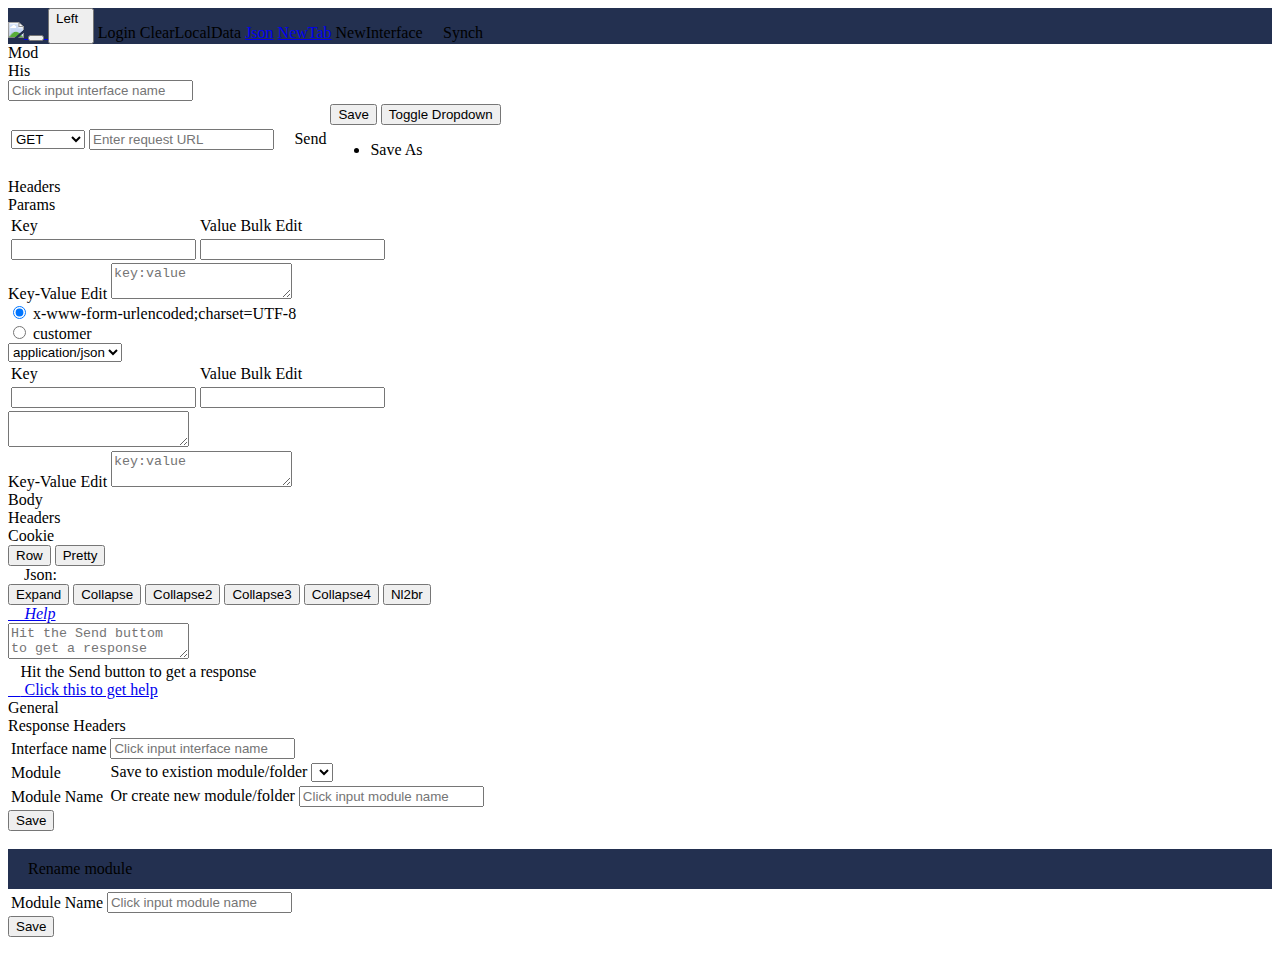
==== chrome/debug.html @ 5e5caae4 "logo采用本地，网络添加超时" ====
<!DOCTYPE html>
<html lang="en">
<head>
    <meta charset="UTF-8">
    <title></title>
	<link href="source/base.css" rel="stylesheet" type="text/css" />
	<link href="source/bootstrap.css" rel="stylesheet" type="text/css" />
	<link href="source/plug.css" rel="stylesheet" type="text/css" />
	<link href="source/jquery-ui.min.css" rel="stylesheet" type="text/css" />
	<link href="source/jquery.jsonview.css" rel="stylesheet" type="text/css" />
</head>
<body>
	<input id="id-page-name" type="hidden" value="debugPage">
	<div class="h40 CFFF pl20 w shadow fixed z10" style="background:#233050;">
		<a id="id-advertisement-href" href="http://api.crap.cn/" target="_blank">
			<img id="id-advertisement-img"  src="logo.png" class="h30 mt4 ml10 fl">
			<button id="id-advertisement-text" class="btn btn-menu btn-sm fl cursor mt5 ml10 ndis"></button>
		</a>

		<button class="btn btn-menu btn-sm fl mr10 mt5 cursor ml20" id="left-enlarge">
			Left &nbsp;<div class="fr mt-1"><i class="iconfont">&#xe605;</i></div>
		</button>
		<!--<a href="more.html" target="_blank" class="btn btn-menu btn-sm fr mr10 mt5">More...</a>-->
		<a id="login-button" target="_blank" class="btn btn-menu btn-sm fr mr10 mt5">Login</a>
		<a id="clear-local-data" target="_blank" class="btn btn-menu btn-sm fr mr10 mt5">ClearLocalData </a>
		<a href="json.html" target="_blank" class="btn btn-menu btn-sm fr mr10 mt5">Json</a>
		<a href="debug.html" target="_blank" class="btn btn-menu btn-sm fr mr10 mt5">NewTab</a>
		<a id="new-interface" target="_blank" class="btn btn-menu btn-sm fr mr10 mt5">NewInterface</a>
		<a id="synch" target="_blank" class="btn btn-menu btn-sm fr mr10 mt5"><i class="iconfont" id="synch-ico">&#xe611;</i> Synch</a>

	</div>

	<div class="w h pt40 fixed min-w900" id="content">

		<!-- *****************************left************************************ -->
		<div id="left" class="BGEEE h m0 fl p0 shadow ofy-a" style="width:18%;">
            <!--接口请求头、参数等切换标签-->
            <div class="bb1 h40 mt40 f12 C555 pt10">
				<div class="bb3 fl w-50 tc h30 cursor" id="modules-title" title="Module">Mod</div>
				<div class="fl w-50 tc h30 cursor" id="historys-title" title="History">His</div>
            </div>
			<!--历史记录 -->
			<div id="historys" class="none w"></div>
			<!--模块-->
			<div id="modules" class="w panel-group mb0" role="tablist"></div>
        </div>
		<!-- ****************************left end*********************************** -->

		<div id="right" class="BGF5 h m0 fr p0 ofy-s fl"  style="width:82%;">

			<!--顶部空白-->
			<div class="BGF9 h40 w"></div>
			<!--标签
			<div class="w h32 bb1 BGF9 f12 lh30">
				<div class="fl ml10 pl10 pr20 C555 top-radius h32 w150 b1 bb0 rel BGF5  of-h">
						<i class="iconfont CAAA f12 abs pos-t5 pos-r5 cursor" onclick="closeMyDialog('myDialog')">&#xe615;</i>
						选人新接口

				</div>
				<div class="fl ml10 pl10 pr20 CAAA top-radius h32 w150 b1 bb0 rel BGF9 of-h mt-1">
						<i class="iconfont CAAA f12 abs pos-t5 pos-r5 cursor" onclick="closeMyDialog('myDialog')">&#xe615;</i>
						人新接口
				</div>
			</div>-->
			<div class="cb"></div>

			<!--参数、头、相应结果-->
			<div class="w h mt10 rel">
				<!--接口标题-->
				<div class="mt10 ml10 fb bl3 f14 pl10 tl pr10">
					<input type="text" class="form-control b0 r2 BGF5 p3 h27" id="interface-name" placeholder="Click input interface name"/>
					<input type="hidden" class="form-control b0 r2 BGF5 p3 h27" id="interface-id" value="-1"/>
					<input type="hidden" class="form-control b0 r2 BGF5 p3 h27" id="module-id" value="-1"/>
				</div>
				<!--接口URL-->
				<table class="w mt10">
						<tr>
							<td class="w100 pr10 pl10">
								<select class="form-control" id="method">
									<option value="GET">GET</option>
									<option value="POST">POST</option>
									<option value="PUT">PUT</option>
									<option value="DELETE">DELETE</option>
								</select>
							</td>
							<td class="pr10">
								<div class="input-group">
								  <input type="text" class="form-control" id="url" placeholder="Enter request URL">
								  <span class="input-group-addon cursor btn-main" id="send"><i class="iconfont">&#xe634;</i> Send</span>
								</div>
							</td>
							<td class="tr w100">
								<div class="btn-group w">
								  <button type="button" class="btn btn-main" id="save-interface">Save</button>
								  <button type="button" class="btn btn-main dropdown-toggle" data-toggle="dropdown" aria-haspopup="true" aria-expanded="false">
									<span class="caret"></span>
									<span class="sr-only">Toggle Dropdown</span>
								  </button>
								  <ul class="dropdown-menu min-w80">
									<li><a id="save-as-interface" class="pl10 pr10 cursor">Save As</a></li>
									<!--<li><a href="#" class="pl10 pr10">Another</a></li>
									<li><a href="#" class="pl10 pr10">Something</a></li>
									<li role="separator" class="divider pl10 pr10"></li>
									<li><a href="#" class="pl10 pr10">Separated</a></li>-->
								  </ul>
								</div>
							</td>
						</tr>
				</table>

				<!--接口请求头、参数等切换标签-->
				<div class="h30 mt10 shadow-b pl10 C555">
					<div class="params-title menu-title" data-stage="headers-div">Headers</div>
                    <div class="params-title menu-title bb3" data-stage="params-div">Params</div>
				</div>

                <!--请求头-->
                <div class="p10 bt1 bb1 none" id="headers-div">
                    <table class="params-headers-table f12 w"  id="headers-table">
					<thead>
							<tr class="fb">
								<td class="p5" style="width:30%">
									Key
								</td>
								<td class="p5" colspan="2">
									 Value
									 <a class="bulk-edit fr mr20 color-main cursor" crap-data-value="headers">Bulk Edit</a>
								</td>
							</tr>
						</thead>
						<tbody>
							<tr class="last">
								<td>
									<input type="text" class="form-control" data-stage="key">
								</td>
								<td>
									<input type="text" class="form-control" data-stage="value">
								</td>
								<td class="w20"><i class="iconfont">&#xe63f;</i></td>
							</tr>
						</tbody>
                    </table>
					
					<div id="headers-bulk-edit-div" class=" f12 none">
							<a class="key-value-edit fr  mr20 color-main cursor fb" crap-data-value="headers">Key-Value Edit</a>
							<textarea id="headers-bulk" class="form-control w BGFFF min-h100 max-w" placeholder="key:value"></textarea>
						</div>
                </div>
				<!--请求头-->

                <!--参数-->
                <div class="bb1" id="params-div">
                    <div id="content-type" class="f12 p10 C999 pl20 none">
						<div class="fl">
							<input type="radio" name="param-type" checked  id="param-type-value"  value="application/x-www-form-urlencoded;charset=UTF-8"> x-www-form-urlencoded;charset=UTF-8&nbsp;&nbsp;&nbsp;
						</div>
						<div class="fl">
							<input type="radio" name="param-type" crap-data="customer" id="customer-type-value" value="application/json"> customer&nbsp;&nbsp;&nbsp;
						</div>
						<select class="form-control none w150 fl table-input" id="customer-type">
							<option value="application/json">application/json</option>
							<option value="text/plain">text/plain</option>
							<option value="application/xml">application/xml</option>

						</select>
						<div class="cb"></div>

					</div>

                    <div class="bt1 p10">
						<table class="params-headers-table f12 w" id="params-table">
							<thead>
							   <tr class="fb">
									<td class="p5" style="width:30%">
										Key
									</td>
									<td class="p5" colspan="2">
										 Value
										 <a class="bulk-edit fr mr20 color-main cursor" crap-data-value="params">Bulk Edit</a>
									</td>
								</tr>
							</thead>
							<tbody>
								<tr class="last">
									<td>
										<input type="text" class="form-control" data-stage="key">
											</td>
									<td>
										<input type="text" class="form-control" data-stage="value">
									</td>
									<td class="w20"><i class="iconfont">&#xe63f;</i></td>
								</tr>
							</tbody>
						</table>

						<div id="customer-div" class=" f12 none">
							<textarea id="customer-value" class="form-control w BGFFF min-h100 max-w" placeholder=""></textarea>
						</div>

						<div id="params-bulk-edit-div" class=" f12 none">
							<a class="key-value-edit fr  mr20 color-main cursor fb" crap-data-value="params">Key-Value Edit</a>
							<textarea id="params-bulk" class="form-control w BGFFF min-h100 max-w" placeholder="key:value"></textarea>
						</div>
                    </div>
                </div>
                <!--参数：end-->

                <!--response-->
				<!--response-title-->
                <div class="bb1 h30 mt10 shadow-b pl10 C555 mb10">
                    <div class="mt10 f14 tl w">
						<div class="response-title menu-title bb3" data-stage="response-body">Body</div>
						<div class="response-title menu-title" data-stage="response-header">Headers</div>
						<div class="response-title menu-title" data-stage="response-cookie">Cookie</div>
						<div class="cb"></div>
					</div>
                </div>

				<!--response-menu-->
				<div class="response-body p10 pb0 pt0">
					<div class="btn-group" role="group">
						<button type="button" class="response-menu btn btn-default btn-xs" id="format-row">Row</button>
						<button type="button" class="response-menu btn btn-default btn-xs" id="format-pretty">Pretty</button>
					</div>
					&nbsp;&nbsp;&nbsp;&nbsp;Json:
					<div class="btn-group" role="group">
						<button type="button" class="response-menu response-json btn btn-default btn-xs" id="json-expand" crap-data-name="expand" crap-data-value="1">Expand</button>
						<button type="button" class="response-menu response-json btn btn-default btn-xs" crap-data-name="collapse" crap-data-value="1">Collapse</button>
						<button type="button" class="response-menu response-json btn btn-default btn-xs" crap-data-name="collapse" crap-data-value="2">Collapse2</button>
						<button type="button" class="response-menu response-json btn btn-default btn-xs" crap-data-name="collapse" crap-data-value="3">Collapse3</button>
						<button type="button" class="response-menu response-json btn btn-default btn-xs" crap-data-name="collapse" crap-data-value="4">Collapse4</button>
						<button type="button" class="response-menu response-json btn btn-default btn-xs" crap-data-name="nl2br" crap-data-value="true">Nl2br</button>
					</div>

					<a class="btn btn-default btn-xs" target="_blank" href="http://api.crap.cn/index.do#/ffff-1492933619469-1017019456-0016/article/detail/ffff-1492933630999-1017019456-0017/ARTICLE/ffff-1492933967111-1017019456-0009
"><i class="iconfont">&#xe63e; Help</i></a>
				</div>
				<!--response-menu:end-->

                <div class="p10 ofy-s min-h400">

					<div class="response-body">
						<!--row-->
						<textarea id="response-row" class="form-control w h BGFFF min-h400 hidden" placeholder="Hit the Send buttom to get a response"></textarea>

						<!--pretty-->
						<div id="response-pretty" class="b1 r5 p10 BGFFF min-h400">
							<div class="tc mt100 C999"><i class="iconfont">&#xe626;</i>Hit the Send button to get a response</div>
							<div class="tc C999">
								<a class="cursor C999" target="_blank" href="http://api.crap.cn/index.do#/ffff-1492933619469-1017019456-0016/article/list/ffff-1492933630999-1017019456-0017/ARTICLE/%E4%BD%BF%E7%94%A8%E5%B8%AE%E5%8A%A9/NULL"><i class="iconfont">&#xe63e;</i> Click this to get help</a>
							</div>
						</div>
					</div>

					<!--header-->
					<div class="response-header b1 r5 p10 min-h400 none BGFFF">
						<div class="fb">General</div>
						<div class="ml20 general"></div>
						<div class="fb mt20">Response Headers</div>
						<div class="ml20 headers"></div>
					</div>

					<!--cookie-->
					<div class="response-cookie b1 r5 p10 min-h400 none BGFFF">
						<table class="table">

						</table>

					</div>

                </div>

			</div>
		</div>
	</div>
	
	<div id="float" class="folat">
		<div class="sk-wave">
			<div class="sk-rect sk-rect1"></div>
			<div class="sk-rect sk-rect2"></div>
			<div class="sk-rect sk-rect3"></div>
			<div class="sk-rect sk-rect4"></div>
			<div class="sk-rect sk-rect5"></div>
		</div>
	</div>
	<div class="tip-div" id="tip-div"></div>
	<div id="fade" class="folat"></div>
	<div id="dialog" class="look-up shadow">
		<div id="dialog-title" class="CFFF f16 shadow dialog-title">
		</div>
		<div id="dialog-content" class="look-up-content b0 f12 tl p30 BGFFF C555">
			<table class="table table-bordered">
				<tr>
					<td>Interface name</td>
					<td>
						<input class="form-control" id="save-interface-name" placeholder="Click input interface name"/>
					</td>
				</tr>
				<tr>
					<td>Module</td>
					<td>
						Save to existion module/folder
						<select class="form-control" id="save-module-id">

						</select>
					</td>
				</tr>
				<tr>
					<td>Module Name</td>
					<td>
						Or create new module/folder
						<input class="form-control" id="save-module-name" placeholder="Click input module name"/>
					</td>
				</tr>

			</table>
			<button type="button" class="btn btn-main fr" id="save-interface-submit">Save</button>

		</div>
		<i class="iconfont i-close CFFF fb f16 close-dialog" crap-data="dialog">&#xe615;</i>
	</div>
	<div id="dialog2" class="look-up shadow">
		<div class="CFFF f16 shadow" style="line-height:40px;padding-left:20px; height:40px; background-color:#233050;">
			Rename module
		</div>
		<div class="look-up-content b0 f12 tl p30 BGFFF C555">
			<table class="table table-bordered">
				<tr>
					<td>Module Name</td>
					<td>
						<input class="form-control" id="rename-module-id" type="hidden"/>
						<input class="form-control" id="rename-module-name" placeholder="Click input module name"/>
					</td>
				</tr>

			</table>
			<button type="button" class="btn btn-main fr" id="save-module-submit">Save</button>

		</div>
		<i class="iconfont i-close CFFF fb f16 close-dialog" crap-data="dialog2">&#xe615;</i>
	</div>

	<script src="source/jquery-1.9.1.min.js"></script>
	<script src="source/bootstrap.js"></script>
	<script src="source/base-dao.js"></script>
	<script src="source/interface-dao.js"></script>
	<script src="source/module-dao.js"></script>
	<script src="source/plug-function.js"></script>
	<script src="source/crapApi.js"></script>
	<script src="source/jquery.jsonview.js"></script>
	<script src="source/json.js"></script>
	<script type="text/javascript" src="source/jquery-ui.min.js"></script>
	<img style="display: none" src="http://debug-acess-statistics.oss-cn-qingdao.aliyuncs.com/ca.gif">
</body>
</html>
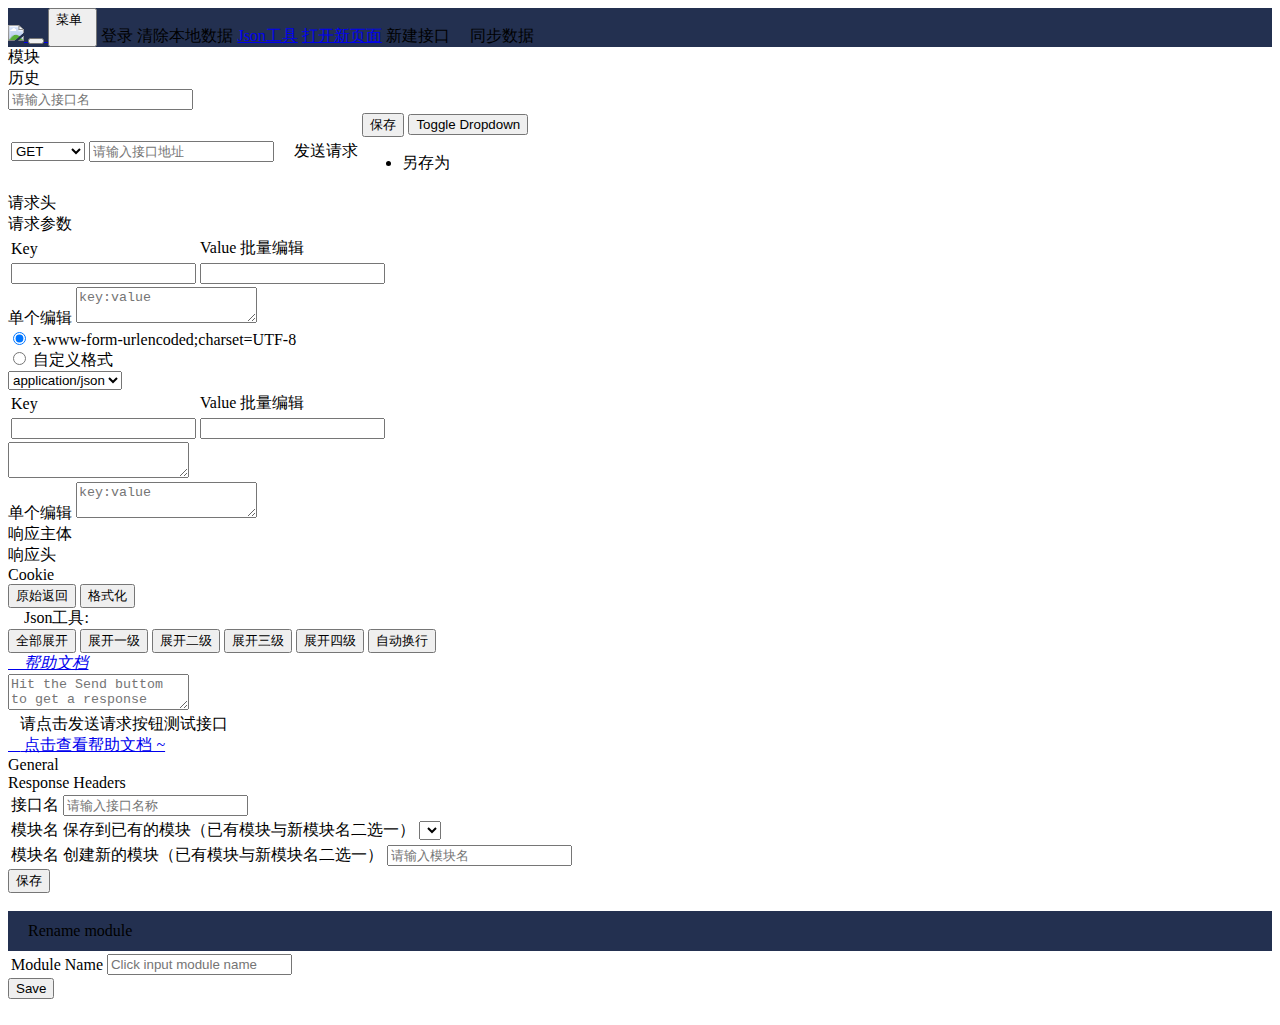
==== commit 26454c62: "系统设置支持设置时间" ====
--- a/chrome/debug.html
+++ b/chrome/debug.html
@@ -2,7 +2,7 @@
 <html lang="en">
 <head>
     <meta charset="UTF-8">
-    <title></title>
+    <title>ApiDebug-Http接口调试插件</title>
 	<link href="source/base.css" rel="stylesheet" type="text/css" />
 	<link href="source/bootstrap.css" rel="stylesheet" type="text/css" />
 	<link href="source/plug.css" rel="stylesheet" type="text/css" />
@@ -10,7 +10,7 @@
 	<link href="source/jquery.jsonview.css" rel="stylesheet" type="text/css" />
 </head>
 <body>
-	<input id="id-page-name" type="hidden" value="debugPage">
+	<input id="id-page-name" type="hidden" value="debug">
 	<div class="h40 CFFF pl20 w shadow fixed z10" style="background:#233050;">
 		<a id="id-advertisement-href" href="http://api.crap.cn/" target="_blank">
 			<img id="id-advertisement-img"  src="logo.png" class="h30 mt4 ml10 fl">
@@ -18,15 +18,15 @@
 		</a>
 
 		<button class="btn btn-menu btn-sm fl mr10 mt5 cursor ml20" id="left-enlarge">
-			Left &nbsp;<div class="fr mt-1"><i class="iconfont">&#xe605;</i></div>
+			菜单 &nbsp;<div class="fr mt-1"><i class="iconfont">&#xe605;</i></div>
 		</button>
 		<!--<a href="more.html" target="_blank" class="btn btn-menu btn-sm fr mr10 mt5">More...</a>-->
-		<a id="login-button" target="_blank" class="btn btn-menu btn-sm fr mr10 mt5">Login</a>
-		<a id="clear-local-data" target="_blank" class="btn btn-menu btn-sm fr mr10 mt5">ClearLocalData </a>
-		<a href="json.html" target="_blank" class="btn btn-menu btn-sm fr mr10 mt5">Json</a>
-		<a href="debug.html" target="_blank" class="btn btn-menu btn-sm fr mr10 mt5">NewTab</a>
-		<a id="new-interface" target="_blank" class="btn btn-menu btn-sm fr mr10 mt5">NewInterface</a>
-		<a id="synch" target="_blank" class="btn btn-menu btn-sm fr mr10 mt5"><i class="iconfont" id="synch-ico">&#xe611;</i> Synch</a>
+		<a id="login-button" target="_blank" class="btn btn-menu btn-sm fr mr10 mt5">登录</a>
+		<a id="clear-local-data" target="_blank" class="btn btn-menu btn-sm fr mr10 mt5">清除本地数据</a>
+		<a href="json.html" target="_blank" class="btn btn-menu btn-sm fr mr10 mt5">Json工具</a>
+		<a href="debug.html" target="_blank" class="btn btn-menu btn-sm fr mr10 mt5">打开新页面</a>
+		<a id="new-interface" target="_blank" class="btn btn-menu btn-sm fr mr10 mt5">新建接口</a>
+		<a id="synch" target="_blank" class="btn btn-menu btn-sm fr mr10 mt5"><i class="iconfont" id="synch-ico">&#xe611;</i> 同步数据</a>
 
 	</div>
 
@@ -36,8 +36,8 @@
 		<div id="left" class="BGEEE h m0 fl p0 shadow ofy-a" style="width:18%;">
             <!--接口请求头、参数等切换标签-->
             <div class="bb1 h40 mt40 f12 C555 pt10">
-				<div class="bb3 fl w-50 tc h30 cursor" id="modules-title" title="Module">Mod</div>
-				<div class="fl w-50 tc h30 cursor" id="historys-title" title="History">His</div>
+				<div class="bb3 fl w-50 tc h30 cursor" id="modules-title" title="Module">模块</div>
+				<div class="fl w-50 tc h30 cursor" id="historys-title" title="History">历史</div>
             </div>
 			<!--历史记录 -->
 			<div id="historys" class="none w"></div>
@@ -68,7 +68,7 @@
 			<div class="w h mt10 rel">
 				<!--接口标题-->
 				<div class="mt10 ml10 fb bl3 f14 pl10 tl pr10">
-					<input type="text" class="form-control b0 r2 BGF5 p3 h27" id="interface-name" placeholder="Click input interface name"/>
+					<input type="text" class="form-control b0 r2 BGF5 p3 h27" id="interface-name" placeholder="请输入接口名"/>
 					<input type="hidden" class="form-control b0 r2 BGF5 p3 h27" id="interface-id" value="-1"/>
 					<input type="hidden" class="form-control b0 r2 BGF5 p3 h27" id="module-id" value="-1"/>
 				</div>
@@ -85,19 +85,19 @@
 							</td>
 							<td class="pr10">
 								<div class="input-group">
-								  <input type="text" class="form-control" id="url" placeholder="Enter request URL">
-								  <span class="input-group-addon cursor btn-main" id="send"><i class="iconfont">&#xe634;</i> Send</span>
+								  <input type="text" class="form-control" id="url" placeholder="请输入接口地址">
+								  <span class="input-group-addon cursor btn-main" id="send"><i class="iconfont">&#xe634;</i> 发送请求</span>
 								</div>
 							</td>
 							<td class="tr w100">
 								<div class="btn-group w">
-								  <button type="button" class="btn btn-main" id="save-interface">Save</button>
+								  <button type="button" class="btn btn-main" id="save-interface">保存</button>
 								  <button type="button" class="btn btn-main dropdown-toggle" data-toggle="dropdown" aria-haspopup="true" aria-expanded="false">
 									<span class="caret"></span>
 									<span class="sr-only">Toggle Dropdown</span>
 								  </button>
 								  <ul class="dropdown-menu min-w80">
-									<li><a id="save-as-interface" class="pl10 pr10 cursor">Save As</a></li>
+									<li><a id="save-as-interface" class="pl10 pr10 cursor">另存为</a></li>
 									<!--<li><a href="#" class="pl10 pr10">Another</a></li>
 									<li><a href="#" class="pl10 pr10">Something</a></li>
 									<li role="separator" class="divider pl10 pr10"></li>
@@ -110,8 +110,8 @@
 
 				<!--接口请求头、参数等切换标签-->
 				<div class="h30 mt10 shadow-b pl10 C555">
-					<div class="params-title menu-title" data-stage="headers-div">Headers</div>
-                    <div class="params-title menu-title bb3" data-stage="params-div">Params</div>
+					<div class="params-title menu-title" data-stage="headers-div">请求头</div>
+                    <div class="params-title menu-title bb3" data-stage="params-div">请求参数</div>
 				</div>
 
                 <!--请求头-->
@@ -124,7 +124,7 @@
 								</td>
 								<td class="p5" colspan="2">
 									 Value
-									 <a class="bulk-edit fr mr20 color-main cursor" crap-data-value="headers">Bulk Edit</a>
+									 <a class="bulk-edit fr mr20 color-main cursor" crap-data-value="headers">批量编辑</a>
 								</td>
 							</tr>
 						</thead>
@@ -142,7 +142,7 @@
                     </table>
 					
 					<div id="headers-bulk-edit-div" class=" f12 none">
-							<a class="key-value-edit fr  mr20 color-main cursor fb" crap-data-value="headers">Key-Value Edit</a>
+							<a class="key-value-edit fr  mr20 color-main cursor fb" crap-data-value="headers">单个编辑</a>
 							<textarea id="headers-bulk" class="form-control w BGFFF min-h100 max-w" placeholder="key:value"></textarea>
 						</div>
                 </div>
@@ -155,7 +155,7 @@
 							<input type="radio" name="param-type" checked  id="param-type-value"  value="application/x-www-form-urlencoded;charset=UTF-8"> x-www-form-urlencoded;charset=UTF-8&nbsp;&nbsp;&nbsp;
 						</div>
 						<div class="fl">
-							<input type="radio" name="param-type" crap-data="customer" id="customer-type-value" value="application/json"> customer&nbsp;&nbsp;&nbsp;
+							<input type="radio" name="param-type" crap-data="customer" id="customer-type-value" value="application/json"> 自定义格式&nbsp;&nbsp;&nbsp;
 						</div>
 						<select class="form-control none w150 fl table-input" id="customer-type">
 							<option value="application/json">application/json</option>
@@ -176,7 +176,7 @@
 									</td>
 									<td class="p5" colspan="2">
 										 Value
-										 <a class="bulk-edit fr mr20 color-main cursor" crap-data-value="params">Bulk Edit</a>
+										 <a class="bulk-edit fr mr20 color-main cursor" crap-data-value="params">批量编辑</a>
 									</td>
 								</tr>
 							</thead>
@@ -198,7 +198,7 @@
 						</div>
 
 						<div id="params-bulk-edit-div" class=" f12 none">
-							<a class="key-value-edit fr  mr20 color-main cursor fb" crap-data-value="params">Key-Value Edit</a>
+							<a class="key-value-edit fr  mr20 color-main cursor fb" crap-data-value="params">单个编辑</a>
 							<textarea id="params-bulk" class="form-control w BGFFF min-h100 max-w" placeholder="key:value"></textarea>
 						</div>
                     </div>
@@ -209,8 +209,8 @@
 				<!--response-title-->
                 <div class="bb1 h30 mt10 shadow-b pl10 C555 mb10">
                     <div class="mt10 f14 tl w">
-						<div class="response-title menu-title bb3" data-stage="response-body">Body</div>
-						<div class="response-title menu-title" data-stage="response-header">Headers</div>
+						<div class="response-title menu-title bb3" data-stage="response-body">响应主体</div>
+						<div class="response-title menu-title" data-stage="response-header">响应头</div>
 						<div class="response-title menu-title" data-stage="response-cookie">Cookie</div>
 						<div class="cb"></div>
 					</div>
@@ -219,21 +219,20 @@
 				<!--response-menu-->
 				<div class="response-body p10 pb0 pt0">
 					<div class="btn-group" role="group">
-						<button type="button" class="response-menu btn btn-default btn-xs" id="format-row">Row</button>
-						<button type="button" class="response-menu btn btn-default btn-xs" id="format-pretty">Pretty</button>
-					</div>
-					&nbsp;&nbsp;&nbsp;&nbsp;Json:
+						<button type="button" class="response-menu btn btn-default btn-xs" id="format-row">原始返回</button>
+						<button type="button" class="response-menu btn btn-default btn-xs" id="format-pretty">格式化</button>
+					</div>
+					&nbsp;&nbsp;&nbsp;&nbsp;Json工具:
 					<div class="btn-group" role="group">
-						<button type="button" class="response-menu response-json btn btn-default btn-xs" id="json-expand" crap-data-name="expand" crap-data-value="1">Expand</button>
-						<button type="button" class="response-menu response-json btn btn-default btn-xs" crap-data-name="collapse" crap-data-value="1">Collapse</button>
-						<button type="button" class="response-menu response-json btn btn-default btn-xs" crap-data-name="collapse" crap-data-value="2">Collapse2</button>
-						<button type="button" class="response-menu response-json btn btn-default btn-xs" crap-data-name="collapse" crap-data-value="3">Collapse3</button>
-						<button type="button" class="response-menu response-json btn btn-default btn-xs" crap-data-name="collapse" crap-data-value="4">Collapse4</button>
-						<button type="button" class="response-menu response-json btn btn-default btn-xs" crap-data-name="nl2br" crap-data-value="true">Nl2br</button>
-					</div>
-
-					<a class="btn btn-default btn-xs" target="_blank" href="http://api.crap.cn/index.do#/ffff-1492933619469-1017019456-0016/article/detail/ffff-1492933630999-1017019456-0017/ARTICLE/ffff-1492933967111-1017019456-0009
-"><i class="iconfont">&#xe63e; Help</i></a>
+						<button type="button" class="response-menu response-json btn btn-default btn-xs" id="json-expand" crap-data-name="expand" crap-data-value="1">全部展开</button>
+						<button type="button" class="response-menu response-json btn btn-default btn-xs" crap-data-name="collapse" crap-data-value="1">展开一级</button>
+						<button type="button" class="response-menu response-json btn btn-default btn-xs" crap-data-name="collapse" crap-data-value="2">展开二级</button>
+						<button type="button" class="response-menu response-json btn btn-default btn-xs" crap-data-name="collapse" crap-data-value="3">展开三级</button>
+						<button type="button" class="response-menu response-json btn btn-default btn-xs" crap-data-name="collapse" crap-data-value="4">展开四级</button>
+						<button type="button" class="response-menu response-json btn btn-default btn-xs" crap-data-name="nl2br" crap-data-value="true">自动换行</button>
+					</div>
+
+					<a class="btn btn-default btn-xs" target="_blank" href="http://api.crap.cn/static/help/155032426525701000007.html"><i class="iconfont">&#xe63e; 帮助文档</i></a>
 				</div>
 				<!--response-menu:end-->
 
@@ -245,9 +244,9 @@
 
 						<!--pretty-->
 						<div id="response-pretty" class="b1 r5 p10 BGFFF min-h400">
-							<div class="tc mt100 C999"><i class="iconfont">&#xe626;</i>Hit the Send button to get a response</div>
+							<div class="tc mt100 C999"><i class="iconfont">&#xe626;</i>请点击发送请求按钮测试接口</div>
 							<div class="tc C999">
-								<a class="cursor C999" target="_blank" href="http://api.crap.cn/index.do#/ffff-1492933619469-1017019456-0016/article/list/ffff-1492933630999-1017019456-0017/ARTICLE/%E4%BD%BF%E7%94%A8%E5%B8%AE%E5%8A%A9/NULL"><i class="iconfont">&#xe63e;</i> Click this to get help</a>
+								<a class="cursor C999" target="_blank" href="http://api.crap.cn/static/help/155037947655301000051.html"><i class="iconfont">&#xe63e;</i> 点击查看帮助文档 ~</a>
 							</div>
 						</div>
 					</div>
@@ -291,30 +290,30 @@
 		<div id="dialog-content" class="look-up-content b0 f12 tl p30 BGFFF C555">
 			<table class="table table-bordered">
 				<tr>
-					<td>Interface name</td>
+					<td>接口名</td>
 					<td>
-						<input class="form-control" id="save-interface-name" placeholder="Click input interface name"/>
+						<input class="form-control" id="save-interface-name" placeholder="请输入接口名称"/>
 					</td>
 				</tr>
 				<tr>
-					<td>Module</td>
+					<td>模块名</td>
 					<td>
-						Save to existion module/folder
+						保存到已有的模块（已有模块与新模块名二选一）
 						<select class="form-control" id="save-module-id">
 
 						</select>
 					</td>
 				</tr>
 				<tr>
-					<td>Module Name</td>
+					<td>模块名</td>
 					<td>
-						Or create new module/folder
-						<input class="form-control" id="save-module-name" placeholder="Click input module name"/>
+						创建新的模块（已有模块与新模块名二选一）
+						<input class="form-control" id="save-module-name" placeholder="请输入模块名"/>
 					</td>
 				</tr>
 
 			</table>
-			<button type="button" class="btn btn-main fr" id="save-interface-submit">Save</button>
+			<button type="button" class="btn btn-main fr" id="save-interface-submit">保存</button>
 
 		</div>
 		<i class="iconfont i-close CFFF fb f16 close-dialog" crap-data="dialog">&#xe615;</i>
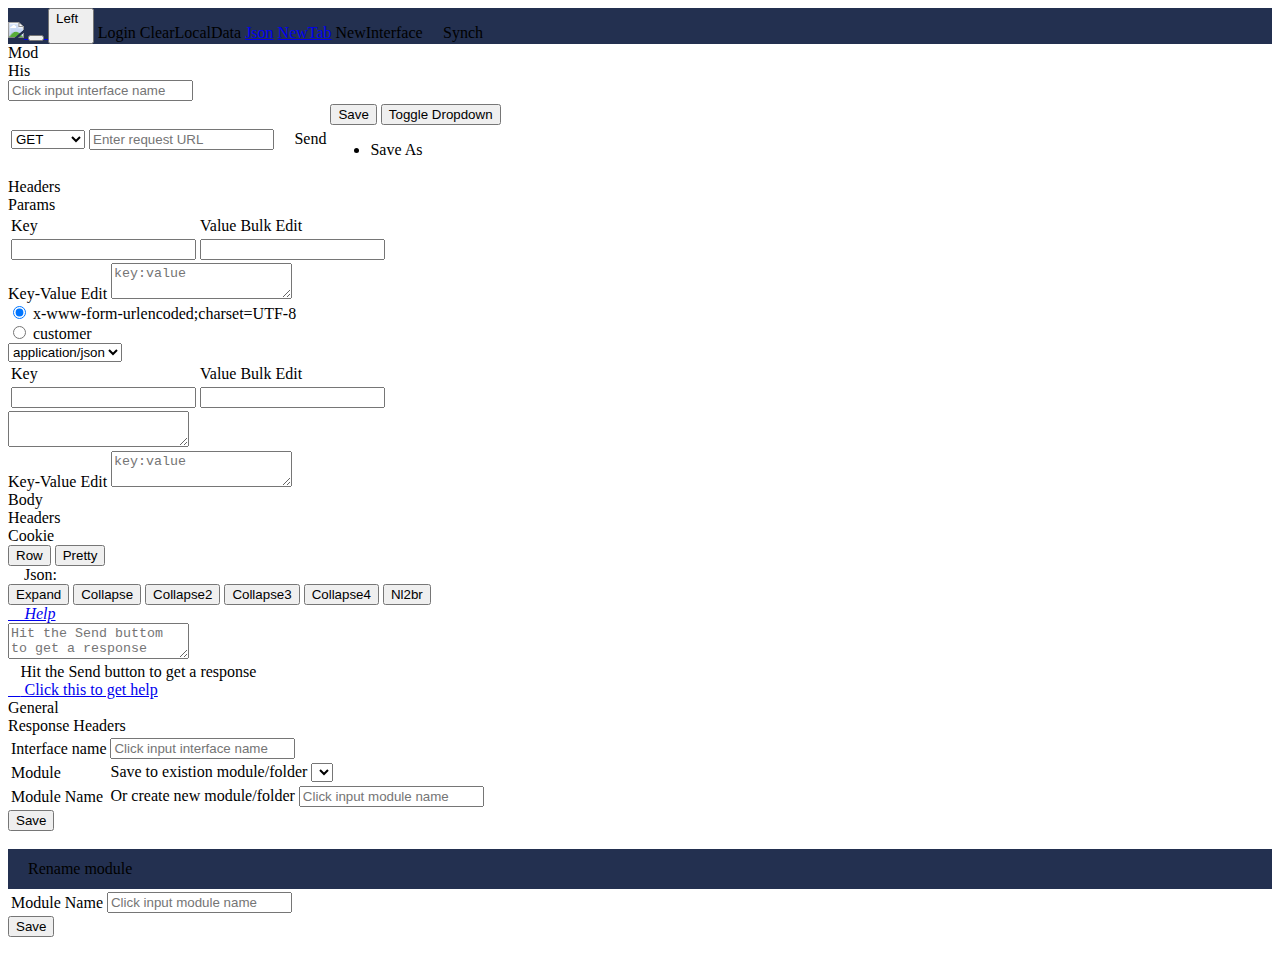
==== commit b078c477: "Merge 415bd0c11b8844fbf7f18296ae256c2d834197de into f3315a08da155c8294b2d89992fcaefe113bb214" ====
--- a/chrome/debug.html
+++ b/chrome/debug.html
@@ -18,15 +18,15 @@
 		</a>
 
 		<button class="btn btn-menu btn-sm fl mr10 mt5 cursor ml20" id="left-enlarge">
-			菜单 &nbsp;<div class="fr mt-1"><i class="iconfont">&#xe605;</i></div>
+			Left &nbsp;<div class="fr mt-1"><i class="iconfont">&#xe605;</i></div>
 		</button>
 		<!--<a href="more.html" target="_blank" class="btn btn-menu btn-sm fr mr10 mt5">More...</a>-->
-		<a id="login-button" target="_blank" class="btn btn-menu btn-sm fr mr10 mt5">登录</a>
-		<a id="clear-local-data" target="_blank" class="btn btn-menu btn-sm fr mr10 mt5">清除本地数据</a>
-		<a href="json.html" target="_blank" class="btn btn-menu btn-sm fr mr10 mt5">Json工具</a>
-		<a href="debug.html" target="_blank" class="btn btn-menu btn-sm fr mr10 mt5">打开新页面</a>
-		<a id="new-interface" target="_blank" class="btn btn-menu btn-sm fr mr10 mt5">新建接口</a>
-		<a id="synch" target="_blank" class="btn btn-menu btn-sm fr mr10 mt5"><i class="iconfont" id="synch-ico">&#xe611;</i> 同步数据</a>
+		<a id="login-button" target="_blank" class="btn btn-menu btn-sm fr mr10 mt5">Login</a>
+		<a id="clear-local-data" target="_blank" class="btn btn-menu btn-sm fr mr10 mt5">ClearLocalData </a>
+		<a href="json.html" target="_blank" class="btn btn-menu btn-sm fr mr10 mt5">Json</a>
+		<a href="debug.html" target="_blank" class="btn btn-menu btn-sm fr mr10 mt5">NewTab</a>
+		<a id="new-interface" target="_blank" class="btn btn-menu btn-sm fr mr10 mt5">NewInterface</a>
+		<a id="synch" target="_blank" class="btn btn-menu btn-sm fr mr10 mt5"><i class="iconfont" id="synch-ico">&#xe611;</i> Synch</a>
 
 	</div>
 
@@ -36,8 +36,8 @@
 		<div id="left" class="BGEEE h m0 fl p0 shadow ofy-a" style="width:18%;">
             <!--接口请求头、参数等切换标签-->
             <div class="bb1 h40 mt40 f12 C555 pt10">
-				<div class="bb3 fl w-50 tc h30 cursor" id="modules-title" title="Module">模块</div>
-				<div class="fl w-50 tc h30 cursor" id="historys-title" title="History">历史</div>
+				<div class="bb3 fl w-50 tc h30 cursor" id="modules-title" title="Module">Mod</div>
+				<div class="fl w-50 tc h30 cursor" id="historys-title" title="History">His</div>
             </div>
 			<!--历史记录 -->
 			<div id="historys" class="none w"></div>
@@ -68,7 +68,7 @@
 			<div class="w h mt10 rel">
 				<!--接口标题-->
 				<div class="mt10 ml10 fb bl3 f14 pl10 tl pr10">
-					<input type="text" class="form-control b0 r2 BGF5 p3 h27" id="interface-name" placeholder="请输入接口名"/>
+					<input type="text" class="form-control b0 r2 BGF5 p3 h27" id="interface-name" placeholder="Click input interface name"/>
 					<input type="hidden" class="form-control b0 r2 BGF5 p3 h27" id="interface-id" value="-1"/>
 					<input type="hidden" class="form-control b0 r2 BGF5 p3 h27" id="module-id" value="-1"/>
 				</div>
@@ -85,19 +85,19 @@
 							</td>
 							<td class="pr10">
 								<div class="input-group">
-								  <input type="text" class="form-control" id="url" placeholder="请输入接口地址">
-								  <span class="input-group-addon cursor btn-main" id="send"><i class="iconfont">&#xe634;</i> 发送请求</span>
+								  <input type="text" class="form-control" id="url" placeholder="Enter request URL">
+								  <span class="input-group-addon cursor btn-main" id="send"><i class="iconfont">&#xe634;</i> Send</span>
 								</div>
 							</td>
 							<td class="tr w100">
 								<div class="btn-group w">
-								  <button type="button" class="btn btn-main" id="save-interface">保存</button>
+								  <button type="button" class="btn btn-main" id="save-interface">Save</button>
 								  <button type="button" class="btn btn-main dropdown-toggle" data-toggle="dropdown" aria-haspopup="true" aria-expanded="false">
 									<span class="caret"></span>
 									<span class="sr-only">Toggle Dropdown</span>
 								  </button>
 								  <ul class="dropdown-menu min-w80">
-									<li><a id="save-as-interface" class="pl10 pr10 cursor">另存为</a></li>
+									<li><a id="save-as-interface" class="pl10 pr10 cursor">Save As</a></li>
 									<!--<li><a href="#" class="pl10 pr10">Another</a></li>
 									<li><a href="#" class="pl10 pr10">Something</a></li>
 									<li role="separator" class="divider pl10 pr10"></li>
@@ -110,8 +110,8 @@
 
 				<!--接口请求头、参数等切换标签-->
 				<div class="h30 mt10 shadow-b pl10 C555">
-					<div class="params-title menu-title" data-stage="headers-div">请求头</div>
-                    <div class="params-title menu-title bb3" data-stage="params-div">请求参数</div>
+					<div class="params-title menu-title" data-stage="headers-div">Headers</div>
+                    <div class="params-title menu-title bb3" data-stage="params-div">Params</div>
 				</div>
 
                 <!--请求头-->
@@ -124,7 +124,7 @@
 								</td>
 								<td class="p5" colspan="2">
 									 Value
-									 <a class="bulk-edit fr mr20 color-main cursor" crap-data-value="headers">批量编辑</a>
+									 <a class="bulk-edit fr mr20 color-main cursor" crap-data-value="headers">Bulk Edit</a>
 								</td>
 							</tr>
 						</thead>
@@ -142,7 +142,7 @@
                     </table>
 					
 					<div id="headers-bulk-edit-div" class=" f12 none">
-							<a class="key-value-edit fr  mr20 color-main cursor fb" crap-data-value="headers">单个编辑</a>
+							<a class="key-value-edit fr  mr20 color-main cursor fb" crap-data-value="headers">Key-Value Edit</a>
 							<textarea id="headers-bulk" class="form-control w BGFFF min-h100 max-w" placeholder="key:value"></textarea>
 						</div>
                 </div>
@@ -155,7 +155,7 @@
 							<input type="radio" name="param-type" checked  id="param-type-value"  value="application/x-www-form-urlencoded;charset=UTF-8"> x-www-form-urlencoded;charset=UTF-8&nbsp;&nbsp;&nbsp;
 						</div>
 						<div class="fl">
-							<input type="radio" name="param-type" crap-data="customer" id="customer-type-value" value="application/json"> 自定义格式&nbsp;&nbsp;&nbsp;
+							<input type="radio" name="param-type" crap-data="customer" id="customer-type-value" value="application/json"> customer&nbsp;&nbsp;&nbsp;
 						</div>
 						<select class="form-control none w150 fl table-input" id="customer-type">
 							<option value="application/json">application/json</option>
@@ -176,7 +176,7 @@
 									</td>
 									<td class="p5" colspan="2">
 										 Value
-										 <a class="bulk-edit fr mr20 color-main cursor" crap-data-value="params">批量编辑</a>
+										 <a class="bulk-edit fr mr20 color-main cursor" crap-data-value="params">Bulk Edit</a>
 									</td>
 								</tr>
 							</thead>
@@ -198,7 +198,7 @@
 						</div>
 
 						<div id="params-bulk-edit-div" class=" f12 none">
-							<a class="key-value-edit fr  mr20 color-main cursor fb" crap-data-value="params">单个编辑</a>
+							<a class="key-value-edit fr  mr20 color-main cursor fb" crap-data-value="params">Key-Value Edit</a>
 							<textarea id="params-bulk" class="form-control w BGFFF min-h100 max-w" placeholder="key:value"></textarea>
 						</div>
                     </div>
@@ -209,8 +209,8 @@
 				<!--response-title-->
                 <div class="bb1 h30 mt10 shadow-b pl10 C555 mb10">
                     <div class="mt10 f14 tl w">
-						<div class="response-title menu-title bb3" data-stage="response-body">响应主体</div>
-						<div class="response-title menu-title" data-stage="response-header">响应头</div>
+						<div class="response-title menu-title bb3" data-stage="response-body">Body</div>
+						<div class="response-title menu-title" data-stage="response-header">Headers</div>
 						<div class="response-title menu-title" data-stage="response-cookie">Cookie</div>
 						<div class="cb"></div>
 					</div>
@@ -219,20 +219,20 @@
 				<!--response-menu-->
 				<div class="response-body p10 pb0 pt0">
 					<div class="btn-group" role="group">
-						<button type="button" class="response-menu btn btn-default btn-xs" id="format-row">原始返回</button>
-						<button type="button" class="response-menu btn btn-default btn-xs" id="format-pretty">格式化</button>
-					</div>
-					&nbsp;&nbsp;&nbsp;&nbsp;Json工具:
+						<button type="button" class="response-menu btn btn-default btn-xs" id="format-row">Row</button>
+						<button type="button" class="response-menu btn btn-default btn-xs" id="format-pretty">Pretty</button>
+					</div>
+					&nbsp;&nbsp;&nbsp;&nbsp;Json:
 					<div class="btn-group" role="group">
-						<button type="button" class="response-menu response-json btn btn-default btn-xs" id="json-expand" crap-data-name="expand" crap-data-value="1">全部展开</button>
-						<button type="button" class="response-menu response-json btn btn-default btn-xs" crap-data-name="collapse" crap-data-value="1">展开一级</button>
-						<button type="button" class="response-menu response-json btn btn-default btn-xs" crap-data-name="collapse" crap-data-value="2">展开二级</button>
-						<button type="button" class="response-menu response-json btn btn-default btn-xs" crap-data-name="collapse" crap-data-value="3">展开三级</button>
-						<button type="button" class="response-menu response-json btn btn-default btn-xs" crap-data-name="collapse" crap-data-value="4">展开四级</button>
-						<button type="button" class="response-menu response-json btn btn-default btn-xs" crap-data-name="nl2br" crap-data-value="true">自动换行</button>
-					</div>
-
-					<a class="btn btn-default btn-xs" target="_blank" href="http://api.crap.cn/static/help/155032426525701000007.html"><i class="iconfont">&#xe63e; 帮助文档</i></a>
+						<button type="button" class="response-menu response-json btn btn-default btn-xs" id="json-expand" crap-data-name="expand" crap-data-value="1">Expand</button>
+						<button type="button" class="response-menu response-json btn btn-default btn-xs" crap-data-name="collapse" crap-data-value="1">Collapse</button>
+						<button type="button" class="response-menu response-json btn btn-default btn-xs" crap-data-name="collapse" crap-data-value="2">Collapse2</button>
+						<button type="button" class="response-menu response-json btn btn-default btn-xs" crap-data-name="collapse" crap-data-value="3">Collapse3</button>
+						<button type="button" class="response-menu response-json btn btn-default btn-xs" crap-data-name="collapse" crap-data-value="4">Collapse4</button>
+						<button type="button" class="response-menu response-json btn btn-default btn-xs" crap-data-name="nl2br" crap-data-value="true">Nl2br</button>
+					</div>
+
+					<a class="btn btn-default btn-xs" target="_blank" href="http://api.crap.cn/static/help/155037909955501000049.html"><i class="iconfont">&#xe63e; Help</i></a>
 				</div>
 				<!--response-menu:end-->
 
@@ -243,10 +243,10 @@
 						<textarea id="response-row" class="form-control w h BGFFF min-h400 hidden" placeholder="Hit the Send buttom to get a response"></textarea>
 
 						<!--pretty-->
-						<div id="response-pretty" class="b1 r5 p10 BGFFF min-h400">
-							<div class="tc mt100 C999"><i class="iconfont">&#xe626;</i>请点击发送请求按钮测试接口</div>
+						<div id="response-pretty" class="b1 r5 p10 BGFFF min-h400 break-word">
+							<div class="tc mt100 C999"><i class="iconfont">&#xe626;</i>Hit the Send button to get a response</div>
 							<div class="tc C999">
-								<a class="cursor C999" target="_blank" href="http://api.crap.cn/static/help/155037947655301000051.html"><i class="iconfont">&#xe63e;</i> 点击查看帮助文档 ~</a>
+								<a class="cursor C999" target="_blank" href="http://api.crap.cn/static/help/155037970568801000060.html"><i class="iconfont">&#xe63e;</i> Click this to get help</a>
 							</div>
 						</div>
 					</div>
@@ -290,30 +290,30 @@
 		<div id="dialog-content" class="look-up-content b0 f12 tl p30 BGFFF C555">
 			<table class="table table-bordered">
 				<tr>
-					<td>接口名</td>
+					<td>Interface name</td>
 					<td>
-						<input class="form-control" id="save-interface-name" placeholder="请输入接口名称"/>
+						<input class="form-control" id="save-interface-name" placeholder="Click input interface name"/>
 					</td>
 				</tr>
 				<tr>
-					<td>模块名</td>
+					<td>Module</td>
 					<td>
-						保存到已有的模块（已有模块与新模块名二选一）
+						Save to existion module/folder
 						<select class="form-control" id="save-module-id">
 
 						</select>
 					</td>
 				</tr>
 				<tr>
-					<td>模块名</td>
+					<td>Module Name</td>
 					<td>
-						创建新的模块（已有模块与新模块名二选一）
-						<input class="form-control" id="save-module-name" placeholder="请输入模块名"/>
+						Or create new module/folder
+						<input class="form-control" id="save-module-name" placeholder="Click input module name"/>
 					</td>
 				</tr>
 
 			</table>
-			<button type="button" class="btn btn-main fr" id="save-interface-submit">保存</button>
+			<button type="button" class="btn btn-main fr" id="save-interface-submit">Save</button>
 
 		</div>
 		<i class="iconfont i-close CFFF fb f16 close-dialog" crap-data="dialog">&#xe615;</i>
@@ -351,4 +351,4 @@
 	<script type="text/javascript" src="source/jquery-ui.min.js"></script>
 	<img style="display: none" src="http://debug-acess-statistics.oss-cn-qingdao.aliyuncs.com/ca.gif">
 </body>
-</html>+</html>
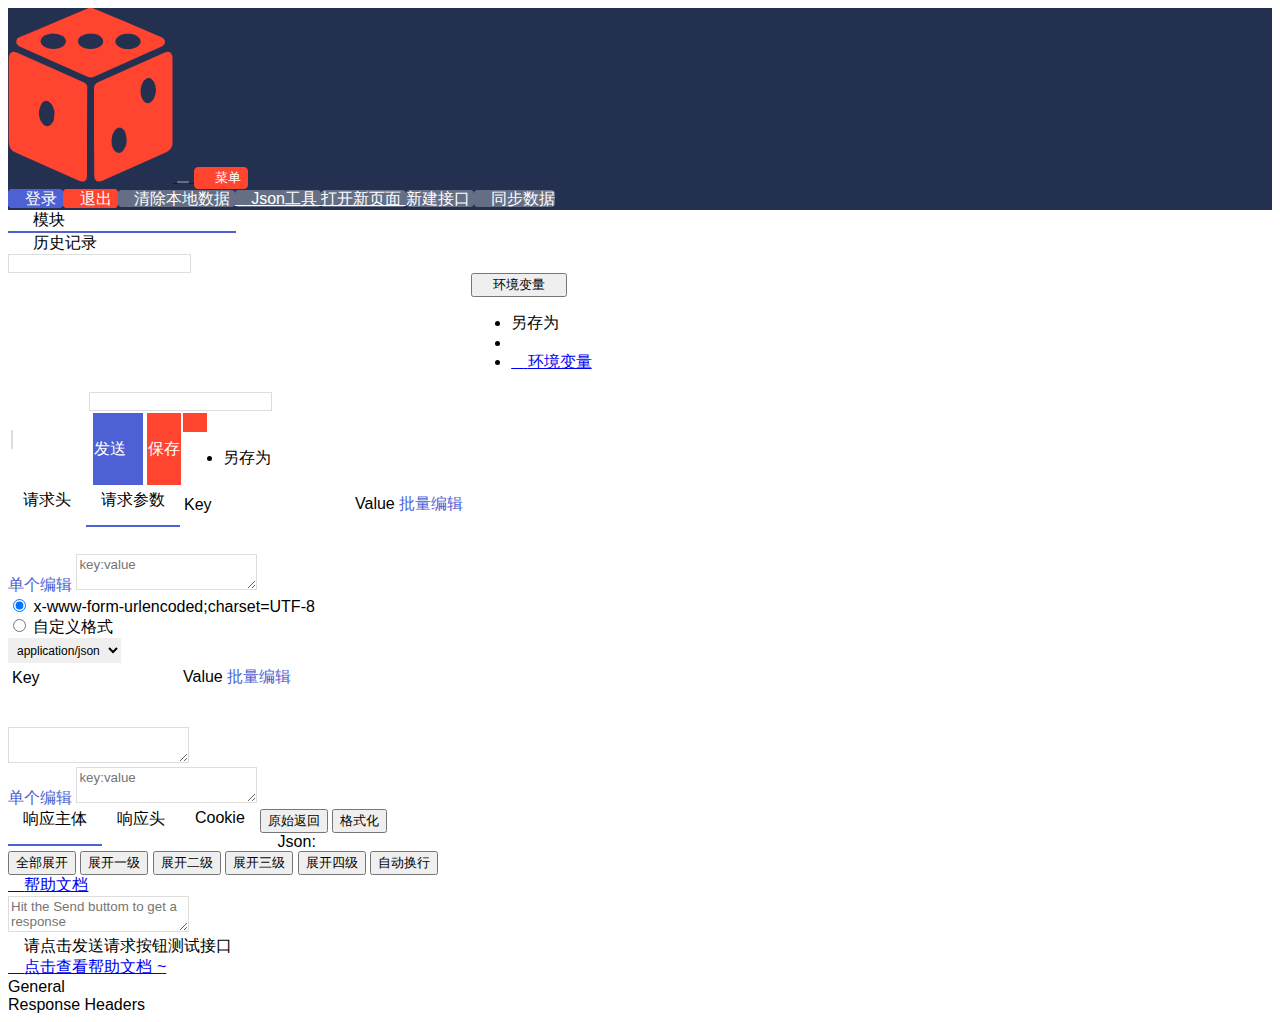
==== commit 41864c71: "环境增删改" ====
--- a/chrome/debug.html
+++ b/chrome/debug.html
@@ -2,42 +2,76 @@
 <html lang="en">
 <head>
     <meta charset="UTF-8">
-    <title>ApiDebug-Http接口调试插件</title>
+    <title data-i18n="head.title">ApiDebug-Http接口调试插件</title>
 	<link href="source/base.css" rel="stylesheet" type="text/css" />
-	<link href="source/bootstrap.css" rel="stylesheet" type="text/css" />
+	<link href="source/tools/bootstrap.css" rel="stylesheet" type="text/css" />
 	<link href="source/plug.css" rel="stylesheet" type="text/css" />
-	<link href="source/jquery-ui.min.css" rel="stylesheet" type="text/css" />
-	<link href="source/jquery.jsonview.css" rel="stylesheet" type="text/css" />
+	<link href="source/tools/jquery-ui.min.css" rel="stylesheet" type="text/css" />
+	<link href="source/tools/jquery.jsonview.css" rel="stylesheet" type="text/css" />
 </head>
 <body>
 	<input id="id-page-name" type="hidden" value="debug">
-	<div class="h40 CFFF pl20 w shadow fixed z10" style="background:#233050;">
+	<nav class="h50 CFFF pl20 pt5 w shadow fixed z10" style="background:#233050;">
 		<a id="id-advertisement-href" href="http://api.crap.cn/" target="_blank">
 			<img id="id-advertisement-img"  src="logo.png" class="h30 mt4 ml10 fl">
 			<button id="id-advertisement-text" class="btn btn-menu btn-sm fl cursor mt5 ml10 ndis"></button>
 		</a>
 
-		<button class="btn btn-menu btn-sm fl mr10 mt5 cursor ml20" id="left-enlarge">
-			Left &nbsp;<div class="fr mt-1"><i class="iconfont">&#xe605;</i></div>
+		<button class="btn btn-menu btn-adorn btn-sm fl mr10 mt5 cursor ml20" id="left-enlarge">
+			<i class="iconfont mr5 mt-1">&#xe699;</i>
+			<span data-i18n="nav.menu">菜单</span>
 		</button>
-		<!--<a href="more.html" target="_blank" class="btn btn-menu btn-sm fr mr10 mt5">More...</a>-->
-		<a id="login-button" target="_blank" class="btn btn-menu btn-sm fr mr10 mt5">Login</a>
-		<a id="clear-local-data" target="_blank" class="btn btn-menu btn-sm fr mr10 mt5">ClearLocalData </a>
-		<a href="json.html" target="_blank" class="btn btn-menu btn-sm fr mr10 mt5">Json</a>
-		<a href="debug.html" target="_blank" class="btn btn-menu btn-sm fr mr10 mt5">NewTab</a>
-		<a id="new-interface" target="_blank" class="btn btn-menu btn-sm fr mr10 mt5">NewInterface</a>
-		<a id="synch" target="_blank" class="btn btn-menu btn-sm fr mr10 mt5"><i class="iconfont" id="synch-ico">&#xe611;</i> Synch</a>
-
-	</div>
-
-	<div class="w h pt40 fixed min-w900" id="content">
+
+		<div class="fl mr10 mt5 ml20 ndis f12 pt5 fb CFFF" id="id-user-name"></div>
+
+		<a id="login-button" target="_blank" class="btn btn-menu btn-main btn-sm fr mr10 mt5">
+			<i class="iconfont mr5 mt-1">&#xe6b8;</i>
+			<span data-i18n="login">登录</span>
+		</a>
+
+		<a id="id-logout" class="btn btn-menu btn-sm fr mr10 mt5 ndis btn-adorn">
+			<i class="iconfont mr5 mt-1">&#xe60d;</i>
+			<span data-i18n="nav.loginOut">退出</span>
+		</a>
+
+		<a id="clear-local-data" target="_blank" class="btn btn-menu btn-sm fr mr10 mt5">
+			<i class="iconfont mr5 mt-1">&#xe69d;</i>
+			<span data-i18n="nav.clearLocal">清除本地数据</span>
+		</a>
+
+		<a href="json.html" target="_blank" class="btn btn-menu btn-sm fr mr10 mt5">
+			<i class="iconfont mr5 mt-1">&#xe600;</i>
+			<span data-i18n="jsonTool">Json工具</span>
+		</a>
+		<a data-i18n="nav.newTab" href="debug.html" target="_blank" class="btn btn-menu btn-sm fr mr10 mt5">
+			打开新页面
+		</a>
+
+		<a data-i18n="nav.newInterface" id="new-interface" target="_blank" class="btn btn-menu btn-sm fr mr10 mt5">
+			新建接口
+		</a>
+
+		<a id="synch" target="_blank" class="btn btn-menu btn-sm fr mr10 mt5">
+			<i class="iconfont mr5 mt-1" id="synch-ico">&#xe6aa;</i>
+			<span data-i18n="nav.sync">同步数据</span>
+		</a>
+
+	</nav>
+
+	<div class="w h pt10 fixed min-w900" id="content">
 
 		<!-- *****************************left************************************ -->
-		<div id="left" class="BGEEE h m0 fl p0 shadow ofy-a" style="width:18%;">
+		<div id="left" class="h m0 fl p0 shadow ofy-a" style="width:18%;">
             <!--接口请求头、参数等切换标签-->
-            <div class="bb1 h40 mt40 f12 C555 pt10">
-				<div class="bb3 fl w-50 tc h30 cursor" id="modules-title" title="Module">Mod</div>
-				<div class="fl w-50 tc h30 cursor" id="historys-title" title="History">His</div>
+            <div class="bb1 h45 mt40 f14 C555 pt5">
+				<div class="bb2 fl w-50 tc h40 lh40 cursor" id="modules-title" title="Module">
+					<i class="iconfont f16">&#xe615;</i>&nbsp;&nbsp;
+					<span data-i18n="module">模块</span>
+				</div>
+				<div class="fl w-50 tc h40 lh40 cursor" id="historys-title" title="History">
+					<i class="iconfont f16">&#xe6bb;</i>&nbsp;&nbsp;
+					<span data-i18n="left.history">历史记录</span>
+				</div>
             </div>
 			<!--历史记录 -->
 			<div id="historys" class="none w"></div>
@@ -46,37 +80,48 @@
         </div>
 		<!-- ****************************left end*********************************** -->
 
-		<div id="right" class="BGF5 h m0 fr p0 ofy-s fl"  style="width:82%;">
+		<div id="right" class="BGF9 h m0 fr p0 ofy-s fl"  style="width:82%;">
 
 			<!--顶部空白-->
 			<div class="BGF9 h40 w"></div>
-			<!--标签
-			<div class="w h32 bb1 BGF9 f12 lh30">
-				<div class="fl ml10 pl10 pr20 C555 top-radius h32 w150 b1 bb0 rel BGF5  of-h">
-						<i class="iconfont CAAA f12 abs pos-t5 pos-r5 cursor" onclick="closeMyDialog('myDialog')">&#xe615;</i>
-						选人新接口
-
-				</div>
-				<div class="fl ml10 pl10 pr20 CAAA top-radius h32 w150 b1 bb0 rel BGF9 of-h mt-1">
-						<i class="iconfont CAAA f12 abs pos-t5 pos-r5 cursor" onclick="closeMyDialog('myDialog')">&#xe615;</i>
-						人新接口
-				</div>
-			</div>-->
 			<div class="cb"></div>
 
 			<!--参数、头、相应结果-->
 			<div class="w h mt10 rel">
-				<!--接口标题-->
-				<div class="mt10 ml10 fb bl3 f14 pl10 tl pr10">
-					<input type="text" class="form-control b0 r2 BGF5 p3 h27" id="interface-name" placeholder="Click input interface name"/>
-					<input type="hidden" class="form-control b0 r2 BGF5 p3 h27" id="interface-id" value="-1"/>
-					<input type="hidden" class="form-control b0 r2 BGF5 p3 h27" id="module-id" value="-1"/>
+				<input type="hidden" id="interface-id" value="-1"/>
+				<input type="hidden" id="module-id" value="-1"/>
+
+				<div class="pl10 pr10">
+
+					<!-- 1.接口名 -->
+					<div class="input-group">
+						<span class="w10 group-addon bl3"></span>
+						<input type="text" class="form-control f16 color-main r5 h37" id="interface-name" autocomplete="off" data-i18n="[placeholder]interfaceNameTip"/>
+						<!-- 环境 -->
+						<span class="w10 group-addon"></span>
+						<div class="dropdown group-addon h37">
+							<button type="button" class="btn btn-default dropdown-toggle h37 f12" data-toggle="dropdown" aria-haspopup="true" aria-expanded="false">
+								<i class="iconfont mt-2 f16">&#xe641;</i>
+								<span data-i18n="env.envVariable">环境变量</span>
+								<i class="iconfont pl5">&#xe614;</i>
+							</button>
+							<ul class="dropdown-menu dropdown-menu-right">
+								<li><a class="pl10 pr10 cursor f12" data-i18n="saveAs">另存为</a></li>
+								<li role="separator" class="divider pl10 pr10"></li>
+								<li><a href="env.html" target="_blank" class="pl10 pr10">
+									<i class="iconfont color-adorn mt-3 pr5 f14">&#xe604;</i>
+									<span data-i18n='env.manageEnvVariable'>环境变量</span>
+								</a></li>
+							</ul>
+						</div>
+					</div>
 				</div>
-				<!--接口URL-->
+
+				<!-- 2.接口名 -->
 				<table class="w mt10">
 						<tr>
 							<td class="w100 pr10 pl10">
-								<select class="form-control" id="method">
+								<select class="form-control group-addon w100 h37 dis-in-tab" id="method">
 									<option value="GET">GET</option>
 									<option value="POST">POST</option>
 									<option value="PUT">PUT</option>
@@ -85,46 +130,56 @@
 							</td>
 							<td class="pr10">
 								<div class="input-group">
-								  <input type="text" class="form-control" id="url" placeholder="Enter request URL">
-								  <span class="input-group-addon cursor btn-main" id="send"><i class="iconfont">&#xe634;</i> Send</span>
+									<input type="text" class="form-control r5 h37" id="url" data-i18n="[placeholder]right.interfaceUrl" autocomplete="off">
+									<span class="w10 group-addon"></span>
+
+									<span class="btn group-addon btn-main ml10 f12" id="send">
+										<span data-i18n="right.send" class="pl10">发送</span>
+										<i class="iconfont f16 mr5 mt-2">&#xe634;</i>
+									</span>
+
+									<span class="w10 group-addon"></span>
+
+									<span class="btn btn-adorn group-addon no-right-radius h37 f12" id="save-interface" data-i18n="save">
+										保存
+									</span>
+
+									<div class="dropdown group-addon h37">
+										<button type="button" class="btn btn-adorn dropdown-toggle no-left-radius h37 pl5 pr5ß" data-toggle="dropdown" aria-haspopup="true" aria-expanded="false">
+											<i class="iconfont CFFF">&#xe614;</i>
+										</button>
+										<ul class="dropdown-menu dropdown-menu-right">
+											<li><a id="save-as-interface" class="pl10 pr10 cursor f12" data-i18n="saveAs">另存为</a></li>
+											<!--<li><a href="#" class="pl10 pr10">Another</a></li>
+                                            <li><a href="#" class="pl10 pr10">Something</a></li>
+                                            <li role="separator" class="divider pl10 pr10"></li>
+                                            <li><a href="#" class="pl10 pr10">Separated</a></li>-->
+										</ul>
+									</div>
+
 								</div>
 							</td>
-							<td class="tr w100">
-								<div class="btn-group w">
-								  <button type="button" class="btn btn-main" id="save-interface">Save</button>
-								  <button type="button" class="btn btn-main dropdown-toggle" data-toggle="dropdown" aria-haspopup="true" aria-expanded="false">
-									<span class="caret"></span>
-									<span class="sr-only">Toggle Dropdown</span>
-								  </button>
-								  <ul class="dropdown-menu min-w80">
-									<li><a id="save-as-interface" class="pl10 pr10 cursor">Save As</a></li>
-									<!--<li><a href="#" class="pl10 pr10">Another</a></li>
-									<li><a href="#" class="pl10 pr10">Something</a></li>
-									<li role="separator" class="divider pl10 pr10"></li>
-									<li><a href="#" class="pl10 pr10">Separated</a></li>-->
-								  </ul>
-								</div>
-							</td>
+
 						</tr>
 				</table>
 
 				<!--接口请求头、参数等切换标签-->
 				<div class="h30 mt10 shadow-b pl10 C555">
-					<div class="params-title menu-title" data-stage="headers-div">Headers</div>
-                    <div class="params-title menu-title bb3" data-stage="params-div">Params</div>
+					<div class="params-title menu-title" data-stage="headers-div" data-i18n="right.header">请求头</div>
+                    <div class="params-title menu-title bb2" data-stage="params-div" data-i18n="right.param">请求参数</div>
 				</div>
 
                 <!--请求头-->
                 <div class="p10 bt1 bb1 none" id="headers-div">
                     <table class="params-headers-table f12 w"  id="headers-table">
 					<thead>
-							<tr class="fb">
+							<tr>
 								<td class="p5" style="width:30%">
 									Key
 								</td>
 								<td class="p5" colspan="2">
 									 Value
-									 <a class="bulk-edit fr mr20 color-main cursor" crap-data-value="headers">Bulk Edit</a>
+									 <a class="bulk-edit fr mr20 color-main cursor" crap-data-value="headers" data-i18n="right.batchEdit">批量编辑</a>
 								</td>
 							</tr>
 						</thead>
@@ -136,13 +191,13 @@
 								<td>
 									<input type="text" class="form-control" data-stage="value">
 								</td>
-								<td class="w20"><i class="iconfont">&#xe63f;</i></td>
+								<td class="w20"><i class="iconfont">&#xe69d;</i></td>
 							</tr>
 						</tbody>
                     </table>
 					
 					<div id="headers-bulk-edit-div" class=" f12 none">
-							<a class="key-value-edit fr  mr20 color-main cursor fb" crap-data-value="headers">Key-Value Edit</a>
+							<a class="key-value-edit fr  mr20 color-main cursor" crap-data-value="headers" data-i18n="right.singleEdit">单个编辑</a>
 							<textarea id="headers-bulk" class="form-control w BGFFF min-h100 max-w" placeholder="key:value"></textarea>
 						</div>
                 </div>
@@ -155,7 +210,8 @@
 							<input type="radio" name="param-type" checked  id="param-type-value"  value="application/x-www-form-urlencoded;charset=UTF-8"> x-www-form-urlencoded;charset=UTF-8&nbsp;&nbsp;&nbsp;
 						</div>
 						<div class="fl">
-							<input type="radio" name="param-type" crap-data="customer" id="customer-type-value" value="application/json"> customer&nbsp;&nbsp;&nbsp;
+							<input type="radio" name="param-type" crap-data="customer" id="customer-type-value" value="application/json">
+							<span data-i18n="right.custom">自定义格式</span>&nbsp;&nbsp;&nbsp;
 						</div>
 						<select class="form-control none w150 fl table-input" id="customer-type">
 							<option value="application/json">application/json</option>
@@ -170,13 +226,13 @@
                     <div class="bt1 p10">
 						<table class="params-headers-table f12 w" id="params-table">
 							<thead>
-							   <tr class="fb">
+							   <tr>
 									<td class="p5" style="width:30%">
 										Key
 									</td>
 									<td class="p5" colspan="2">
 										 Value
-										 <a class="bulk-edit fr mr20 color-main cursor" crap-data-value="params">Bulk Edit</a>
+										 <a class="bulk-edit fr mr20 color-main cursor" crap-data-value="params" data-i18n="right.batchEdit">批量编辑</a>
 									</td>
 								</tr>
 							</thead>
@@ -188,7 +244,7 @@
 									<td>
 										<input type="text" class="form-control" data-stage="value">
 									</td>
-									<td class="w20"><i class="iconfont">&#xe63f;</i></td>
+									<td class="w20"><i class="iconfont">&#xe69d;</i></td>
 								</tr>
 							</tbody>
 						</table>
@@ -198,7 +254,7 @@
 						</div>
 
 						<div id="params-bulk-edit-div" class=" f12 none">
-							<a class="key-value-edit fr  mr20 color-main cursor fb" crap-data-value="params">Key-Value Edit</a>
+							<a class="key-value-edit fr  mr20 color-main cursor" crap-data-value="params" data-i18n="right.singleEdit">单个编辑</a>
 							<textarea id="params-bulk" class="form-control w BGFFF min-h100 max-w" placeholder="key:value"></textarea>
 						</div>
                     </div>
@@ -209,9 +265,9 @@
 				<!--response-title-->
                 <div class="bb1 h30 mt10 shadow-b pl10 C555 mb10">
                     <div class="mt10 f14 tl w">
-						<div class="response-title menu-title bb3" data-stage="response-body">Body</div>
-						<div class="response-title menu-title" data-stage="response-header">Headers</div>
-						<div class="response-title menu-title" data-stage="response-cookie">Cookie</div>
+						<div class="response-title menu-title bb2" data-stage="response-body" data-i18n="right.responseBody">响应主体</div>
+						<div class="response-title menu-title" data-stage="response-header" data-i18n="right.responseHeader">响应头</div>
+						<div class="response-title menu-title" data-stage="response-cookie" data-i18n="right.responseCookie">Cookie</div>
 						<div class="cb"></div>
 					</div>
                 </div>
@@ -219,20 +275,22 @@
 				<!--response-menu-->
 				<div class="response-body p10 pb0 pt0">
 					<div class="btn-group" role="group">
-						<button type="button" class="response-menu btn btn-default btn-xs" id="format-row">Row</button>
-						<button type="button" class="response-menu btn btn-default btn-xs" id="format-pretty">Pretty</button>
+						<button type="button" class="response-menu btn btn-default btn-xs" id="format-row" data-i18n="json.row">原始返回</button>
+						<button type="button" class="response-menu btn btn-default btn-xs" id="format-pretty" data-i18n="json.pretty">格式化</button>
 					</div>
 					&nbsp;&nbsp;&nbsp;&nbsp;Json:
 					<div class="btn-group" role="group">
-						<button type="button" class="response-menu response-json btn btn-default btn-xs" id="json-expand" crap-data-name="expand" crap-data-value="1">Expand</button>
-						<button type="button" class="response-menu response-json btn btn-default btn-xs" crap-data-name="collapse" crap-data-value="1">Collapse</button>
-						<button type="button" class="response-menu response-json btn btn-default btn-xs" crap-data-name="collapse" crap-data-value="2">Collapse2</button>
-						<button type="button" class="response-menu response-json btn btn-default btn-xs" crap-data-name="collapse" crap-data-value="3">Collapse3</button>
-						<button type="button" class="response-menu response-json btn btn-default btn-xs" crap-data-name="collapse" crap-data-value="4">Collapse4</button>
-						<button type="button" class="response-menu response-json btn btn-default btn-xs" crap-data-name="nl2br" crap-data-value="true">Nl2br</button>
-					</div>
-
-					<a class="btn btn-default btn-xs" target="_blank" href="http://api.crap.cn/static/help/155037909955501000049.html"><i class="iconfont">&#xe63e; Help</i></a>
+						<button type="button" class="response-menu response-json btn btn-default btn-xs" id="json-expand" crap-data-name="expand" crap-data-value="1" data-i18n="json.expand">全部展开</button>
+						<button type="button" class="response-menu response-json btn btn-default btn-xs" crap-data-name="collapse" crap-data-value="1" data-i18n="json.collapseOne">展开一级</button>
+						<button type="button" class="response-menu response-json btn btn-default btn-xs" crap-data-name="collapse" crap-data-value="2" data-i18n="json.collapseTwo">展开二级</button>
+						<button type="button" class="response-menu response-json btn btn-default btn-xs" crap-data-name="collapse" crap-data-value="3" data-i18n="json.collapseThree">展开三级</button>
+						<button type="button" class="response-menu response-json btn btn-default btn-xs" crap-data-name="collapse" crap-data-value="4" data-i18n="json.collapseFour">展开四级</button>
+						<button type="button" class="response-menu response-json btn btn-default btn-xs" crap-data-name="nl2br" crap-data-value="true" data-i18n="json.nl2br">自动换行</button>
+					</div>
+
+					<a class="btn btn-default btn-xs" target="_blank" href="http://api.crap.cn/static/help/155037909955501000049.html">
+						<i class="iconfont mr5">&#xe6a3; </i><span data-i18n="help">帮助文档</span>
+					</a>
 				</div>
 				<!--response-menu:end-->
 
@@ -243,10 +301,16 @@
 						<textarea id="response-row" class="form-control w h BGFFF min-h400 hidden" placeholder="Hit the Send buttom to get a response"></textarea>
 
 						<!--pretty-->
-						<div id="response-pretty" class="b1 r5 p10 BGFFF min-h400 break-word">
-							<div class="tc mt100 C999"><i class="iconfont">&#xe626;</i>Hit the Send button to get a response</div>
+						<div id="response-pretty" class="b1 r5 p10 BGFFF min-h400">
+							<div class="tc mt100 C999">
+								<i class="iconfont mr5 f16">&#xe634;</i>
+								<span data-i18n="response.responseTip">请点击发送请求按钮测试接口</span>
+							</div>
 							<div class="tc C999">
-								<a class="cursor C999" target="_blank" href="http://api.crap.cn/static/help/155037970568801000060.html"><i class="iconfont">&#xe63e;</i> Click this to get help</a>
+								<a class="cursor C999" target="_blank" href="http://api.crap.cn/static/help/155037970568801000060.html">
+									<i class="iconfont mr5">&#xe6a3;</i>
+									<span data-i18n="response.responseHelp">点击查看帮助文档 ~</span>
+								</a>
 							</div>
 						</div>
 					</div>
@@ -261,14 +325,9 @@
 
 					<!--cookie-->
 					<div class="response-cookie b1 r5 p10 min-h400 none BGFFF">
-						<table class="table">
-
-						</table>
-
-					</div>
-
+						<table class="table"></table>
+					</div>
                 </div>
-
 			</div>
 		</div>
 	</div>
@@ -284,71 +343,73 @@
 	</div>
 	<div class="tip-div" id="tip-div"></div>
 	<div id="fade" class="folat"></div>
+
 	<div id="dialog" class="look-up shadow">
 		<div id="dialog-title" class="CFFF f16 shadow dialog-title">
 		</div>
 		<div id="dialog-content" class="look-up-content b0 f12 tl p30 BGFFF C555">
 			<table class="table table-bordered">
 				<tr>
-					<td>Interface name</td>
+					<td data-i18n="interfaceName">接口名</td>
 					<td>
-						<input class="form-control" id="save-interface-name" placeholder="Click input interface name"/>
+						<input class="form-control" id="save-interface-name" data-i18n="[placeholder]interfaceNameTip"/>
 					</td>
 				</tr>
 				<tr>
-					<td>Module</td>
+					<td data-i18n="moduleName">模块</td>
 					<td>
-						Save to existion module/folder
+						<span data-i18n="saveModuleTip">保存到已有的模块（已有模块与新模块名二选一）</span>
 						<select class="form-control" id="save-module-id">
 
 						</select>
 					</td>
 				</tr>
 				<tr>
-					<td>Module Name</td>
+					<td data-i18n="moduleName">模块名</td>
 					<td>
-						Or create new module/folder
-						<input class="form-control" id="save-module-name" placeholder="Click input module name"/>
+						<span data-i18n="newModuleTip">创建新的模块（已有模块与新模块名二选一）</span>
+						<input class="form-control" id="save-module-name" data-i18n="[placeholder]moduleNameTip"/>
 					</td>
 				</tr>
 
 			</table>
-			<button type="button" class="btn btn-main fr" id="save-interface-submit">Save</button>
-
-		</div>
-		<i class="iconfont i-close CFFF fb f16 close-dialog" crap-data="dialog">&#xe615;</i>
+			<button type="button" class="btn btn-main fr" id="save-interface-submit" data-i18n="save">保存</button>
+
+		</div>
+		<i class="iconfont i-close CFFF fb f16 close-dialog" crap-data="dialog">&#xe69a;</i>
 	</div>
 	<div id="dialog2" class="look-up shadow">
-		<div class="CFFF f16 shadow" style="line-height:40px;padding-left:20px; height:40px; background-color:#233050;">
+		<div class="CFFF f16 shadow" style="line-height:40px;padding-left:20px; height:40px; background-color:#233050;" data-i18n="renameModule">
 			Rename module
 		</div>
 		<div class="look-up-content b0 f12 tl p30 BGFFF C555">
 			<table class="table table-bordered">
 				<tr>
-					<td>Module Name</td>
+					<td data-i18n="moduleName">Module Name</td>
 					<td>
 						<input class="form-control" id="rename-module-id" type="hidden"/>
-						<input class="form-control" id="rename-module-name" placeholder="Click input module name"/>
+						<input class="form-control" id="rename-module-name" data-i18n="[placeholder]moduleNameTip"/>
 					</td>
 				</tr>
 
 			</table>
-			<button type="button" class="btn btn-main fr" id="save-module-submit">Save</button>
-
-		</div>
-		<i class="iconfont i-close CFFF fb f16 close-dialog" crap-data="dialog2">&#xe615;</i>
+			<button type="button" class="btn btn-main fr" id="save-module-submit" data-i18n="save">Save</button>
+
+		</div>
+		<i class="iconfont i-close CFFF fb f16 close-dialog" crap-data="dialog2">&#xe69a;</i>
 	</div>
 
-	<script src="source/jquery-1.9.1.min.js"></script>
-	<script src="source/bootstrap.js"></script>
+	<script src="source/constant.js"></script>
+	<script src="source/tools/jquery-1.9.1.min.js"></script>
+	<script src="source/tools/i18next-1.11.2.min.js"></script>
+	<script src="source/tools/bootstrap.js"></script>
 	<script src="source/base-dao.js"></script>
 	<script src="source/interface-dao.js"></script>
 	<script src="source/module-dao.js"></script>
 	<script src="source/plug-function.js"></script>
 	<script src="source/crapApi.js"></script>
-	<script src="source/jquery.jsonview.js"></script>
+	<script src="source/tools/jquery.jsonview.js"></script>
 	<script src="source/json.js"></script>
-	<script type="text/javascript" src="source/jquery-ui.min.js"></script>
-	<img style="display: none" src="http://debug-acess-statistics.oss-cn-qingdao.aliyuncs.com/ca.gif">
+	<script type="text/javascript" src="source/tools/jquery-ui.min.js"></script>
 </body>
-</html>
+</html>--- a/chrome/source/plug.css
+++ b/chrome/source/plug.css
@@ -0,0 +1,323 @@
+@font-face {
+    font-family: "iconfont";
+    src: url('iconfont/iconfont.eot'); /* IE9*/
+    src: url('iconfont/iconfont.eot#iefix') format('embedded-opentype'), /* IE6-IE8 */
+    url('iconfont/iconfont.woff') format('woff'), /* chrome, firefox */
+    url('iconfont/iconfont.ttf') format('truetype'), /* chrome, firefox, opera, Safari, Android, iOS 4.2+*/
+    url('iconfont/iconfont.svg#iconfont') format('svg'); /* iOS 4.1- */
+}
+*{"PingFangSC-Regular","Helvetica Neue","Helvetica","Microsoft YaHei","sans-serif","Hiragino Sans GB","WenQuanYi Micro Hei",sans-serif;}
+h1, h2, h3, h4, h5, h6 {
+    font-weight: 400;
+    color: #303030;
+}
+input{
+    -webkit-box-shadow:none!important;
+    box-shadow:none!important;
+}
+.group-addon{
+    width: 1%;
+    white-space: nowrap!important;
+    vertical-align: middle;
+    display: table-cell!important;
+}
+.GET{color:#99cc66;}
+.POST{color:#ff9933;}
+.DELETE{color:red;}
+.PUT{color:#16C2C2;}
+.color-main {
+    color: #4e61d4;
+}
+.color-adorn {
+    color: #ff4530;
+}
+.bg-main {
+    background-color: #5e71e4!important;
+    color: #ffffff!important;
+}
+.form-control {
+    border:1px solid #dddddd;
+}
+.btn-menu {
+    -moz-border-radius: 4px;-webkit-border-radius: 4px;border-radius: 4px;-khtml-border-radius: 4px;
+    border: 0px;
+    background: rgba(255, 255, 255, 0.3);
+    font-weight: 300;
+    color: #ffffff;
+    -webkit-transition: all 0.2s ease-in-out;
+    -o-transition: all 0.2s ease-in-out;
+    transition: all 0.2s ease-in-out;
+}
+.btn-menu:hover, .btn-menu:focus {
+    background: #ff4530!important;
+    color: #ffffff!important;
+    font-weight:300;
+    -webkit-transition: all 0.2s ease-in-out;
+    -o-transition: all 0.2s ease-in-out;
+    transition: all 0.2s ease-in-out;
+}
+.btn-adorn {
+    border: 1px solid #ff4530!important;
+    background-color: #ff4530!important;
+    color: #ffffff!important;
+    -webkit-transition: all 0.2s ease-in-out;
+    -o-transition: all 0.2s ease-in-out;
+    transition: all 0.2s ease-in-out;
+}
+.btn-adorn:hover, .btn-main:focus {
+    border: 1px solid #ff4530!important;
+    background: #ff4530!important;
+    color: #ffffff!important;
+    opacity: 0.8;
+}
+.btn-main {
+    border: 1px solid #4e61d4;
+    background-color: #4e61d4;
+    color: #ffffff;
+    -webkit-transition: all 0.2s ease-in-out;
+    -o-transition: all 0.2s ease-in-out;
+    transition: all 0.2s ease-in-out;
+}
+.btn-main:hover, .btn-main:focus{
+    border: 1px solid #4e61d4;
+    background: #4e61d4;
+    color: #ffffff;
+    opacity: 0.8;
+}
+
+.btn-default:hover{
+    border: 1px solid #333333;
+    background: #333333;
+    color: #ffffff;
+}
+#params-div .iconfont, #headers-div .iconfont {
+    color:#999999;
+    font-size:12px;
+    cursor: pointer;
+}
+.last i {
+    display: none;
+}
+.menu-title {
+    cursor: pointer;
+    padding-bottom: 5px;
+    float: left;
+    padding-left:15px;
+    padding-right:15px;
+    height:30px;
+}
+.panel-heading {
+    border-bottom:1px solid #e0e0e0!important;
+    background-color: #f5f5f5!important;
+    color: #555555!important;
+}
+/************dialog**************/
+.dialog-title{
+    line-height:40px;padding-left:20px; height:40px; background-color:#233050;
+}
+/************debug***************/
+.bl3{border-left:3px solid #ff4530}
+.bb2{border-bottom:2px solid #4e61d4}
+.params-headers-table input, .table-input{font-size:12px!important; border:0px!important;padding:2px 5px!important;height:25px!important;}
+.params-headers-table td{padding:2px!important}
+/************popup***************/
+.title {
+    margin-top: 0;
+    padding-bottom: 7px;
+    border-bottom: 1px solid #ebebeb;
+    margin-bottom: 21px;
+    position: relative;
+}
+.title:after {
+    content: "";
+    width: 90px;
+    height: 1px;
+    background: #4e61d4;
+    position: absolute;
+    left: 0;
+    bottom: -1px;
+}
+#historys div, .panel-body div {
+    border-bottom:1px solid #f5f5f5;
+    color:#495057;
+    height:36px;
+    font-size: 12px;
+    line-height: 40px;
+    padding-left:20px;
+    overflow: hidden;
+    word-break: break-all;
+    cursor: pointer;
+    background-color: #ffffff;
+}
+.panel-body div:hover{
+    background-color:#4e61d4;
+    color:#ffffff;
+}
+.more{
+    text-align:center;
+    right:0px;
+    position:absolute;
+    top:0px;
+    right:0px;
+    height:100%;
+}
+.more:hover{
+    color:#ffffff;
+    background-color:#4e61d4;
+}
+.more i{width:20px;}
+.more span{display:none;right:20px;background-color:#4e61d4!important; height:100%;float:right; }
+.panel-body .more span{margin-top: -3px;}
+.more span i{width:35px; border-right:1px solid #4e61d4;height:100%;margin-top:0px;}
+.more:hover > span{display:block!important;}
+.more span i:hover{background-color:#4f3479;}
+#modules .interface-menu:hover{background-color:#ff4530!important}
+
+/***************** evn ***********************/
+.env-list-menu{
+    position: relative;
+    height:40px;
+    line-height: 40px;
+    border-bottom: 1px solid #eeeeee;
+    padding-left:20px;
+    cursor: pointer;
+    padding-right: 60px;
+    overflow: hidden;
+}
+.env-list-menu:hover{
+    background-color: #4e61d4;
+    color: #ffffff;
+}
+.delete-env,.edit-env{
+    width:30px;
+    text-align: center;
+    height:100%;
+    float: right;
+    color:#ff4530;
+    right: 0px;
+    position: absolute;
+    top: 0px;
+    right: 0px;
+}
+.edit-env{
+    right: 30px!important;
+}
+.delete-env:hover, .edit-env:hover{
+    color:#ffffff;
+    background-color:#ff4530;
+}
+/*****************加载浮层***************************/
+.folat{
+    display:none;
+    position:fixed;top:0px;left:0px;right:0px;bottom:0px;
+    z-index:100;
+    background: rgba(0, 0, 0, 0.3);
+    padding-top:20%; text-align:center;
+}
+.look-up {
+    position: absolute;
+    top: 40%;
+    left: 35%;
+    background: #000000;
+    background: rgba(0, 0, 0, 0.2);
+    display: none;
+    color: #fff;
+    z-index: 1051;
+    background-color: #ffffff;
+}
+.look-up-content {
+    position: relative;
+    background: #FDFDFD;
+    width: 100%;
+    height: 100%;
+    padding-top: 15px;
+    overflow: auto;
+}
+.look-up .i-close {
+    position: absolute;
+    top: 12px;
+    right: 12px;
+    font-size: 14px;
+    cursor: pointer;
+    color:#999;
+}
+.tip-div{
+    text-align: center;
+    overflow: hidden;
+    padding: 5px 20px;
+    line-height: 22px;
+    border-radius: 5px;
+    background: rgba(0,0,0,0.6);
+    color: #fff;
+    position: fixed;
+    top:50%;
+    left:50%;
+    display:none;
+    z-index: 1061;
+    font-size:12px;
+}
+.text-error {
+    border: 1px solid red;
+    text-align: center;
+    background: #ffebe8;
+    color: #333333;
+}
+.text-success {
+    border: 1px solid green;
+    text-align: center;
+    background: #c1e2b3;
+    color: #333333;
+}
+/*************loading************/
+.sk-wave .sk-rect {
+    background-color: #4e61d4;
+}
+.sk-wave {
+    margin: 40px auto;
+    width: 50px;
+    height: 40px;
+    text-align: center;
+    font-size: 10px; }
+.sk-wave .sk-rect {
+    height: 100%;
+    width: 6px;
+    display: inline-block;
+    -webkit-animation: sk-waveStretchDelay 1.2s infinite ease-in-out;
+    animation: sk-waveStretchDelay 1.2s infinite ease-in-out; }
+.sk-wave .sk-rect1 {
+    -webkit-animation-delay: -1.2s;
+    animation-delay: -1.2s; }
+.sk-wave .sk-rect2 {
+    -webkit-animation-delay: -1.1s;
+    animation-delay: -1.1s; }
+.sk-wave .sk-rect3 {
+    -webkit-animation-delay: -1s;
+    animation-delay: -1s; }
+.sk-wave .sk-rect4 {
+    -webkit-animation-delay: -0.9s;
+    animation-delay: -0.9s; }
+.sk-wave .sk-rect5 {
+    -webkit-animation-delay: -0.8s;
+    animation-delay: -0.8s; }
+
+@-webkit-keyframes sk-waveStretchDelay {
+    0%, 40%, 100% {
+        -webkit-transform: scaleY(0.4);
+        transform: scaleY(0.4); }
+    20% {
+        -webkit-transform: scaleY(1);
+        transform: scaleY(1); } }
+
+@keyframes sk-waveStretchDelay {
+    0%, 40%, 100% {
+        -webkit-transform: scaleY(0.4);
+        transform: scaleY(0.4); }
+    20% {
+        -webkit-transform: scaleY(1);
+        transform: scaleY(1); } }
+/****************字体*********************/
+body, h1, h2, h3, h4, h5, h6, hr, blockquote, dl, dt, dd, ul, ol, li,
+pre, form, fieldset, legend, button, input, textarea, th, td {
+    font-family: "Lantinghei SC", "Open Sans", Arial, "Hiragino Sans GB", "Microsoft YaHei", "STHeiti", "WenQuanYi Micro Hei", SimSun, sans-serif;
+}
+
